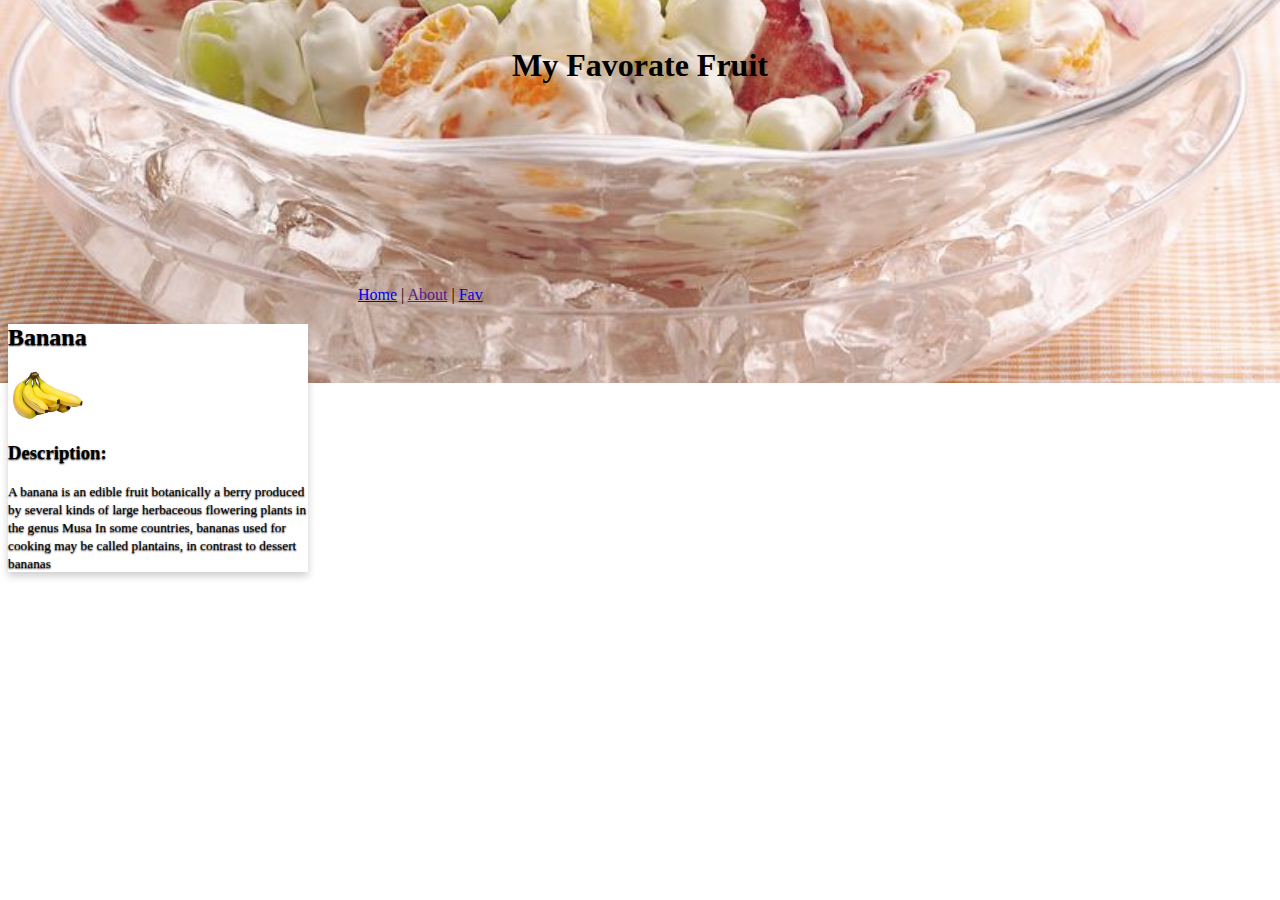
==== templates/index.html @ 84730828 "first and last commit" ====
<!DOCTYPE html>
<html>

<head>

<meta name="viewport" content="width=device-width, initial-scale=1.0">

<title>jassen cabilangan</title>
</head>
<body>
	    <link href="css/image.css" rel="stylesheet">
	   	<link href="css/card.css" rel="stylesheet">

	</br>
	    <h1 style="text-align: center;">My Favorate Fruit</h1>
	    </body>
	    </html>  
<br></br>
<br></br>
<br></br>
<br></br>
<br></br>
 
<div style="margin-left: 350px;" class='container col-sm-12 text-center col-sm-offset-3'>
 
			<a href=' ///home/jack/django-apps/webdev/fruit-salad/templates/index.html'>Home</a> |
			<a href=''>About</a> |
			<a href='file:///home/jack/django-apps/webdev/fruit-salad/templates/leanding_page.html'>Fav</a>
		
 

</div>	   	
<div class="bg"></div>	   	
 <div class="card">
  <h2><b>Banana</b></h2>
  <img src="index.jpeg" alt="banana" style="width:25%">
  <div class="container">
 	<h3>Description:</h3>
    <small>A banana is an edible fruit  botanically a berry  produced by several kinds of large herbaceous flowering plants in the genus Musa In some countries, bananas used for cooking may be called plantains, in contrast to dessert bananas</small>
 
  </div>
</div> 
 

 

</html>
---- templates/css/image.css ----
body {
    background-image: url("image/jass.jpg");
  
    height:30px; 
    border-radius: 10px;
    background-position: center;
    background-repeat: no-repeat;
    background-size: cover;
}
.fav{ 
    margin-left: 500px;
}
.br{

	padding-top: 300px;
}
.nav{
	text-align: center;
}
.col{
	column-count: 3; 
}
---- templates/css/card.css ----
.card{
	border-top-style: 2px;
	box-shadow: 0 4px 8px 0 rgba(0, 0, 0, 0.2);
	border-top-width: 1px;
	border-left-style: 2px;
	border-left-width: 1px;
	border-right-style: 2px;
	border-right-width: 1px;
	border-bottom-width: 2px;
	border-bottom-style: 2px;
	max-width: 300px;
	background-color: white;
	text-shadow: 0 .05rem .1rem rgba(15, 2, 2, 0.92);


}
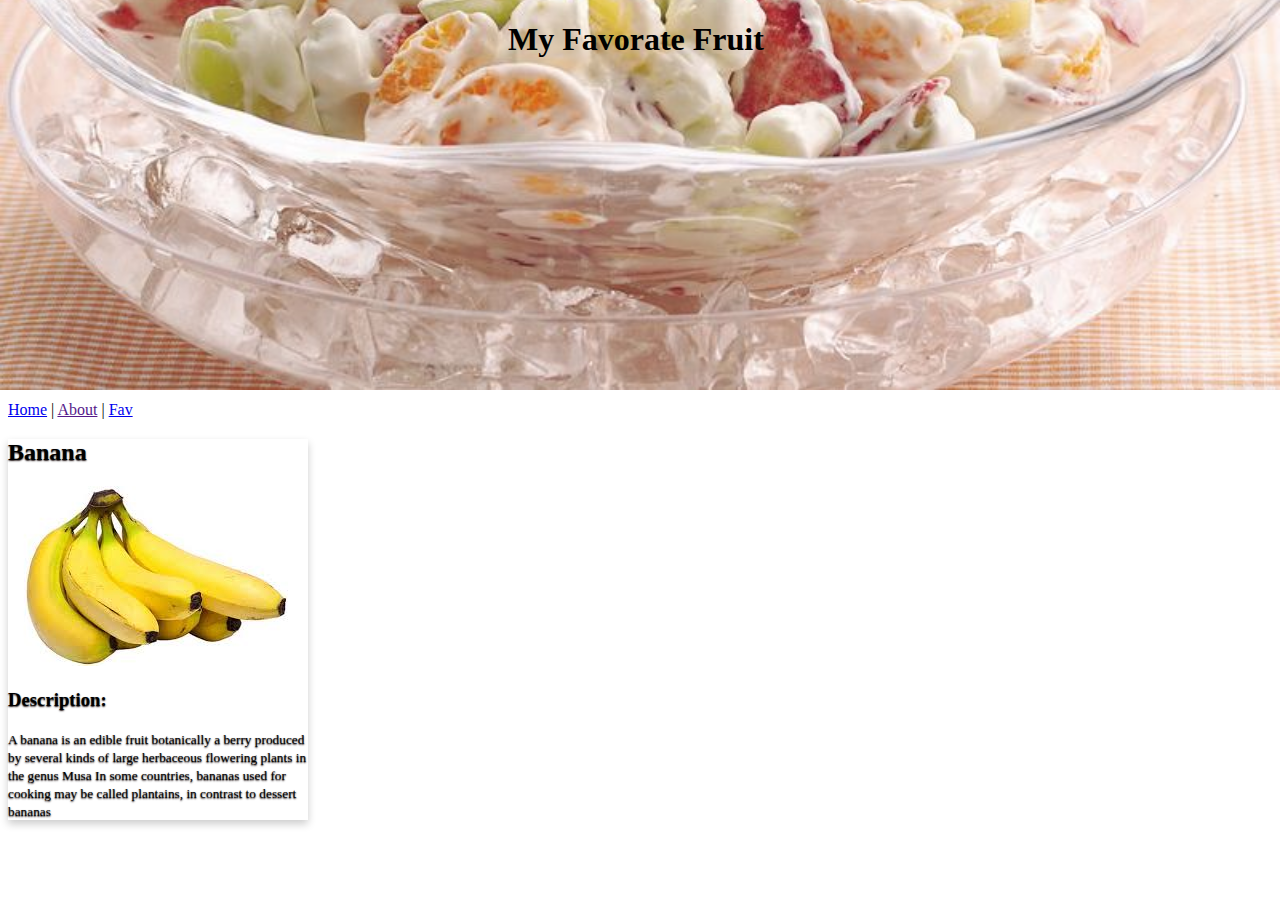
==== commit 34292fe9: "last" ====
--- a/templates/index.html
+++ b/templates/index.html
@@ -11,21 +11,15 @@
 	    <link href="css/image.css" rel="stylesheet">
 	   	<link href="css/card.css" rel="stylesheet">
 
-	</br>
-	    <h1 style="text-align: center;">My Favorate Fruit</h1>
-	    </body>
-	    </html>  
-<br></br>
-<br></br>
-<br></br>
-<br></br>
-<br></br>
+	<h1 class="fav">My Favorate Fruit</h1>
+	
+   <h1 class="br"></h1>
  
-<div style="margin-left: 350px;" class='container col-sm-12 text-center col-sm-offset-3'>
+<div class='container col-sm-12 text-center col-sm-offset-3'>
  
 			<a href=' ///home/jack/django-apps/webdev/fruit-salad/templates/index.html'>Home</a> |
 			<a href=''>About</a> |
-			<a href='file:///home/jack/django-apps/webdev/fruit-salad/templates/leanding_page.html'>Fav</a>
+			<a href='file:///home/jack/django-apps/webdev/fruit-salad/templates/index2.html'>Fav</a>
 		
  
 
@@ -33,7 +27,7 @@
 <div class="bg"></div>	   	
  <div class="card">
   <h2><b>Banana</b></h2>
-  <img src="index.jpeg" alt="banana" style="width:25%">
+  <img src="index.jpeg" alt="banana">
   <div class="container">
  	<h3>Description:</h3>
     <small>A banana is an edible fruit  botanically a berry  produced by several kinds of large herbaceous flowering plants in the genus Musa In some countries, bananas used for cooking may be called plantains, in contrast to dessert bananas</small>
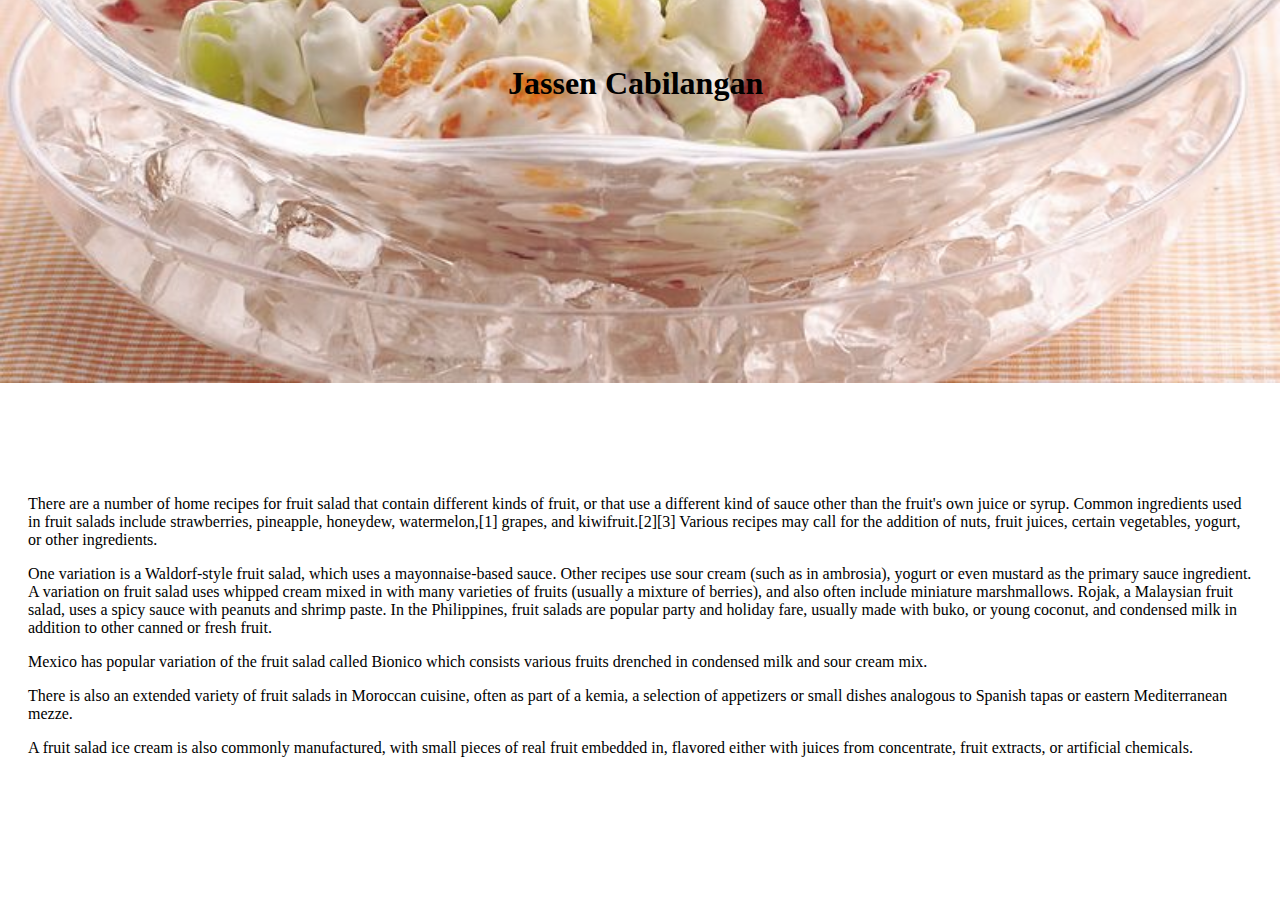
==== commit 9cf26288: "layout" ====
--- a/templates/index.html
+++ b/templates/index.html
@@ -2,40 +2,35 @@
 <html>
 
 <head>
-
+<div>
 <meta name="viewport" content="width=device-width, initial-scale=1.0">
 
 <title>jassen cabilangan</title>
-</head>
-<body>
+
 	    <link href="css/image.css" rel="stylesheet">
 	   	<link href="css/card.css" rel="stylesheet">
-
-	<h1 class="fav">My Favorate Fruit</h1>
+		</br>
+	</br>
+	<h1 class="fav">Jassen Cabilangan</h1>
 	
    <h1 class="br"></h1>
  
-<div class='container col-sm-12 text-center col-sm-offset-3'>
+ <p>There are a number of home recipes for fruit salad that contain different kinds of fruit, or that use a different kind of sauce other than the fruit's own juice or syrup. Common ingredients used in fruit salads include strawberries, pineapple, honeydew, watermelon,[1] grapes, and kiwifruit.[2][3] Various recipes may call for the addition of nuts, fruit juices, certain vegetables, yogurt, or other ingredients.</p>
+
+<p>One variation is a Waldorf-style fruit salad, which uses a mayonnaise-based sauce. Other recipes use sour cream (such as in ambrosia), yogurt or even mustard as the primary sauce ingredient. A variation on fruit salad uses whipped cream mixed in with many varieties of fruits (usually a mixture of berries), and also often include miniature marshmallows. Rojak, a Malaysian fruit salad, uses a spicy sauce with peanuts and shrimp paste. In the Philippines, fruit salads are popular party and holiday fare, usually made with buko, or young coconut, and condensed milk in addition to other canned or fresh fruit.</p>
+
+<p>Mexico has popular variation of the fruit salad called Bionico which consists various fruits drenched in condensed milk and sour cream mix.</p>
+
+<p>There is also an extended variety of fruit salads in Moroccan cuisine, often as part of a kemia, a selection of appetizers or small dishes analogous to Spanish tapas or eastern Mediterranean mezze.</p>
+
+<p>A fruit salad ice cream is also commonly manufactured, with small pieces of real fruit embedded in, flavored either with juices from concentrate, fruit extracts, or artificial chemicals.</p>   	
  
-			<a href=' ///home/jack/django-apps/webdev/fruit-salad/templates/index.html'>Home</a> |
-			<a href=''>About</a> |
-			<a href='file:///home/jack/django-apps/webdev/fruit-salad/templates/index2.html'>Fav</a>
-		
- 
-
-</div>	   	
-<div class="bg"></div>	   	
- <div class="card">
-  <h2><b>Banana</b></h2>
-  <img src="index.jpeg" alt="banana">
-  <div class="container">
- 	<h3>Description:</h3>
-    <small>A banana is an edible fruit  botanically a berry  produced by several kinds of large herbaceous flowering plants in the genus Musa In some countries, bananas used for cooking may be called plantains, in contrast to dessert bananas</small>
  
   </div>
 </div> 
  
-
+</div>
  
-
+</head>
+<body>
 </html> --- a/templates/css/image.css
+++ b/templates/css/image.css
@@ -13,11 +13,16 @@
 }
 .br{
 
-	padding-top: 300px;
+	padding-top: 350px;
 }
 .nav{
 	text-align: center;
 }
 .col{
 	column-count: 3; 
-}+}
+p{
+	margin-left: 20px;
+	margin-right: 15px;
+}
+
